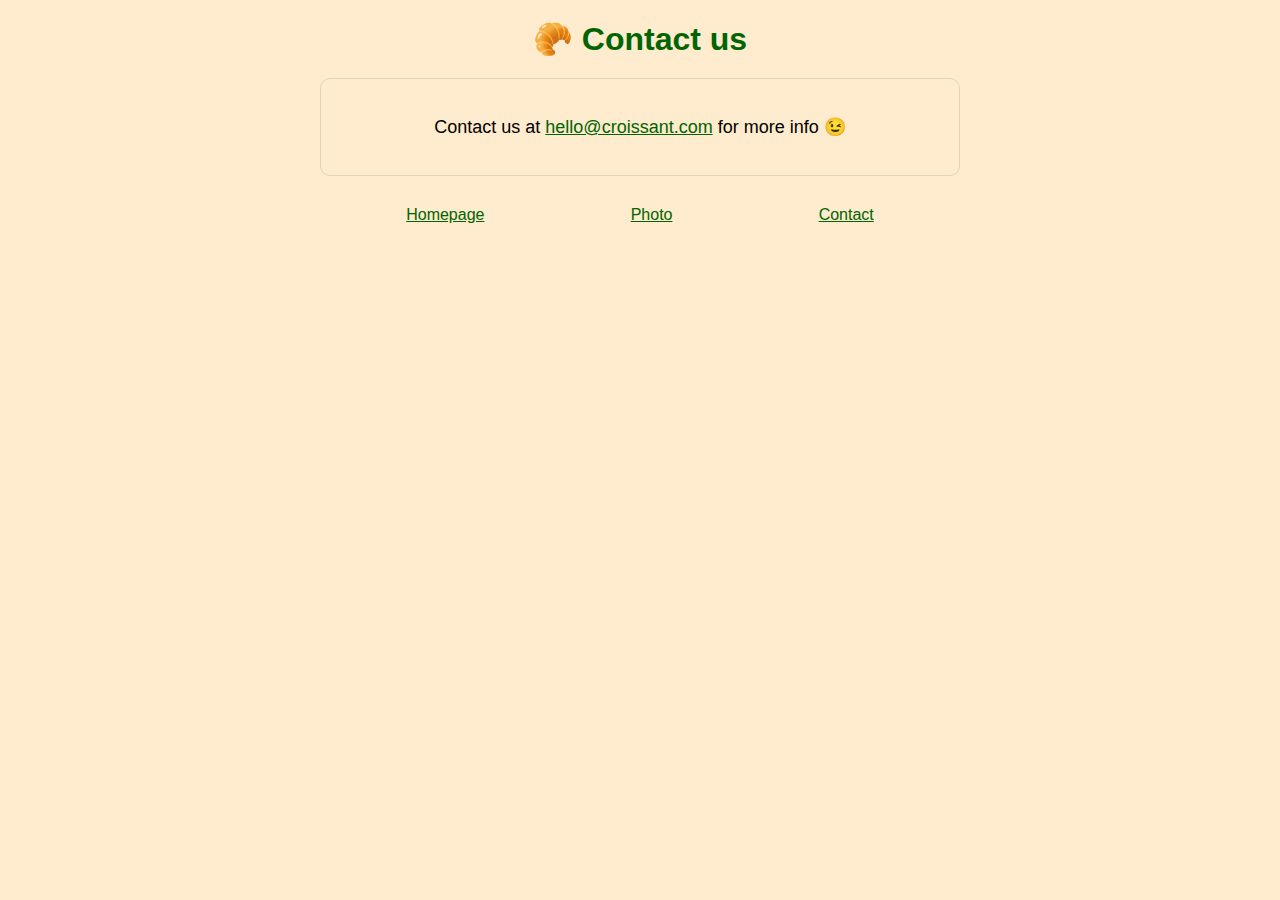
==== contact.html @ 77e57112 "created contact.html" ====
<!DOCTYPE html>
<html lang="en">
  <head>
    <meta charset="UTF-8" />
    <meta http-equiv="X-UA-Compatible" content="IE=edge" />
    <meta name="viewport" content="width=device-width, initial-scale=1.0" />
    <link rel="stylesheet" href="css/style.css" />
    <title>Croissants</title>
  </head>
  <body>
    <div class="container">
      <h1>🥐 Contact us</h1>
      <div class="main-block">
        <p>
          Contact us at
          <a href="mailto:hello@croissant.com">hello@croissant.com</a> for more
          info 😉
        </p>
      </div>
      <div class="nav-links">
        <a href="/index.html">Homepage</a>
        <a href="/photo.html">Photo</a>
        <a href="/contact.html">Contact</a>
      </div>
    </div>
  </body>
</html>
---- css/style.css ----
body {
  background-color: blanchedalmond;
  font-family: "Segoe UI", Tahoma, Geneva, Verdana, sans-serif;
  max-width: 800px;
  display: block;
  margin: 0 auto;
}

.container {
  margin: 20px 20px auto;
}

h1 {
  margin-top: 20px;
  text-align: center;
  color: darkgreen;
  margin-bottom: 20px;
}

a {
  color: darkgreen;
}

p {
  text-align: center;
  font-size: 18px;
  line-height: 30px;
}

.main-block {
  display: block;
  margin: 0 auto;
  width: 80%;
  height: auto;
  padding: 15px;
  border: 1px solid rgba(0, 0, 0, 0.1);
  border-radius: 10px;
}

.nav-links {
  margin-top: 30px;
  display: flex;
  justify-content: space-evenly;
  margin-bottom: 30px;
}
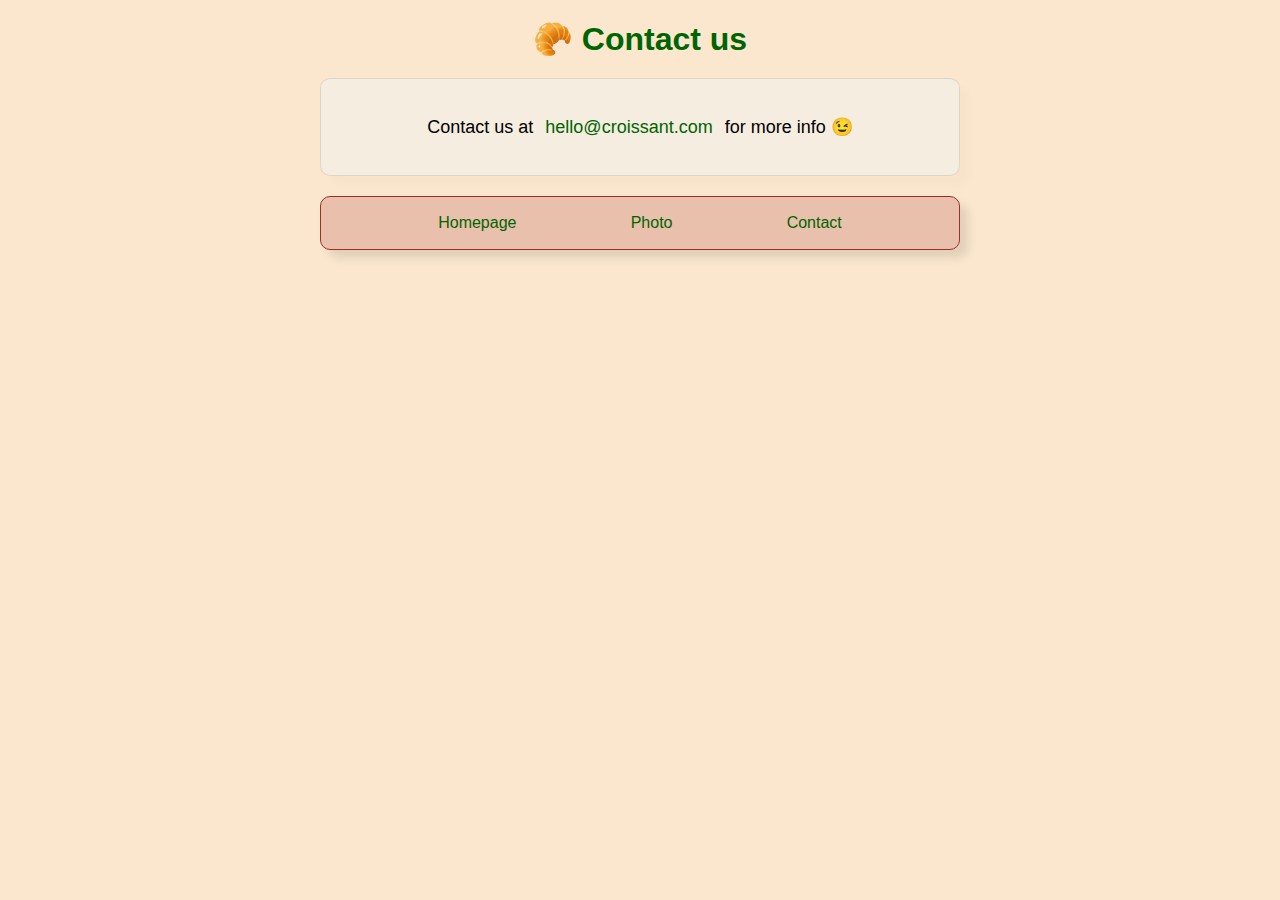
==== commit abd04553: "Added seo optimization and style" ====
--- a/contact.html
+++ b/contact.html
@@ -5,7 +5,7 @@
     <meta http-equiv="X-UA-Compatible" content="IE=edge" />
     <meta name="viewport" content="width=device-width, initial-scale=1.0" />
     <link rel="stylesheet" href="css/style.css" />
-    <title>Croissants</title>
+    <title>Contact us - croissant.com</title>
   </head>
   <body>
     <div class="container">
@@ -13,14 +13,16 @@
       <div class="main-block">
         <p>
           Contact us at
-          <a href="mailto:hello@croissant.com">hello@croissant.com</a> for more
-          info 😉
+          <a href="mailto:hello@croissant.com" title="Mail us - croissant.com"
+            >hello@croissant.com</a
+          >
+          for more info 😉
         </p>
       </div>
       <div class="nav-links">
-        <a href="/index.html">Homepage</a>
-        <a href="/photo.html">Photo</a>
-        <a href="/contact.html">Contact</a>
+        <a href="/index.html" title="Back to the homepage">Homepage</a>
+        <a href="/photo.html" title="Croissant photo">Photo</a>
+        <a href="/contact.html" title="Contact us - croissant.com">Contact</a>
       </div>
     </div>
   </body>
--- a/css/style.css
+++ b/css/style.css
@@ -1,5 +1,5 @@
 body {
-  background-color: blanchedalmond;
+  background-color: rgb(250, 231, 206);
   font-family: "Segoe UI", Tahoma, Geneva, Verdana, sans-serif;
   max-width: 800px;
   display: block;
@@ -17,8 +17,31 @@
   margin-bottom: 20px;
 }
 
+h2 {
+  font-weight: 500;
+  margin: 0px;
+  padding: 10px;
+  border-radius: 10px;
+  background-color: rgba(85, 107, 47, 0.8);
+  color: antiquewhite;
+  box-shadow: 8px 8px 10px rgba(0, 0, 0, 0.1);
+}
+
 a {
   color: darkgreen;
+  text-decoration: none;
+  padding: 7px;
+  border-radius: 15px;
+}
+
+a:hover {
+  color: rgb(0, 0, 0);
+  text-decoration: underline;
+
+  background-image: linear-gradient(
+    rgba(255, 238, 0, 0.381) 40%,
+    rgba(0, 102, 255, 0.46) 70%
+  );
 }
 
 p {
@@ -35,11 +58,17 @@
   padding: 15px;
   border: 1px solid rgba(0, 0, 0, 0.1);
   border-radius: 10px;
+  box-shadow: 10px 10px 10px rgba(0, 0, 0, 0.02);
+  background-color: rgba(240, 248, 255, 0.4);
 }
 
 .nav-links {
-  margin-top: 30px;
+  margin: 20px 60px;
   display: flex;
   justify-content: space-evenly;
-  margin-bottom: 30px;
+  border-radius: 10px;
+  background-color: rgba(165, 42, 42, 0.2);
+  border: 1px solid brown;
+  padding: 10px;
+  box-shadow: 8px 8px 10px rgba(0, 0, 0, 0.1);
 }
